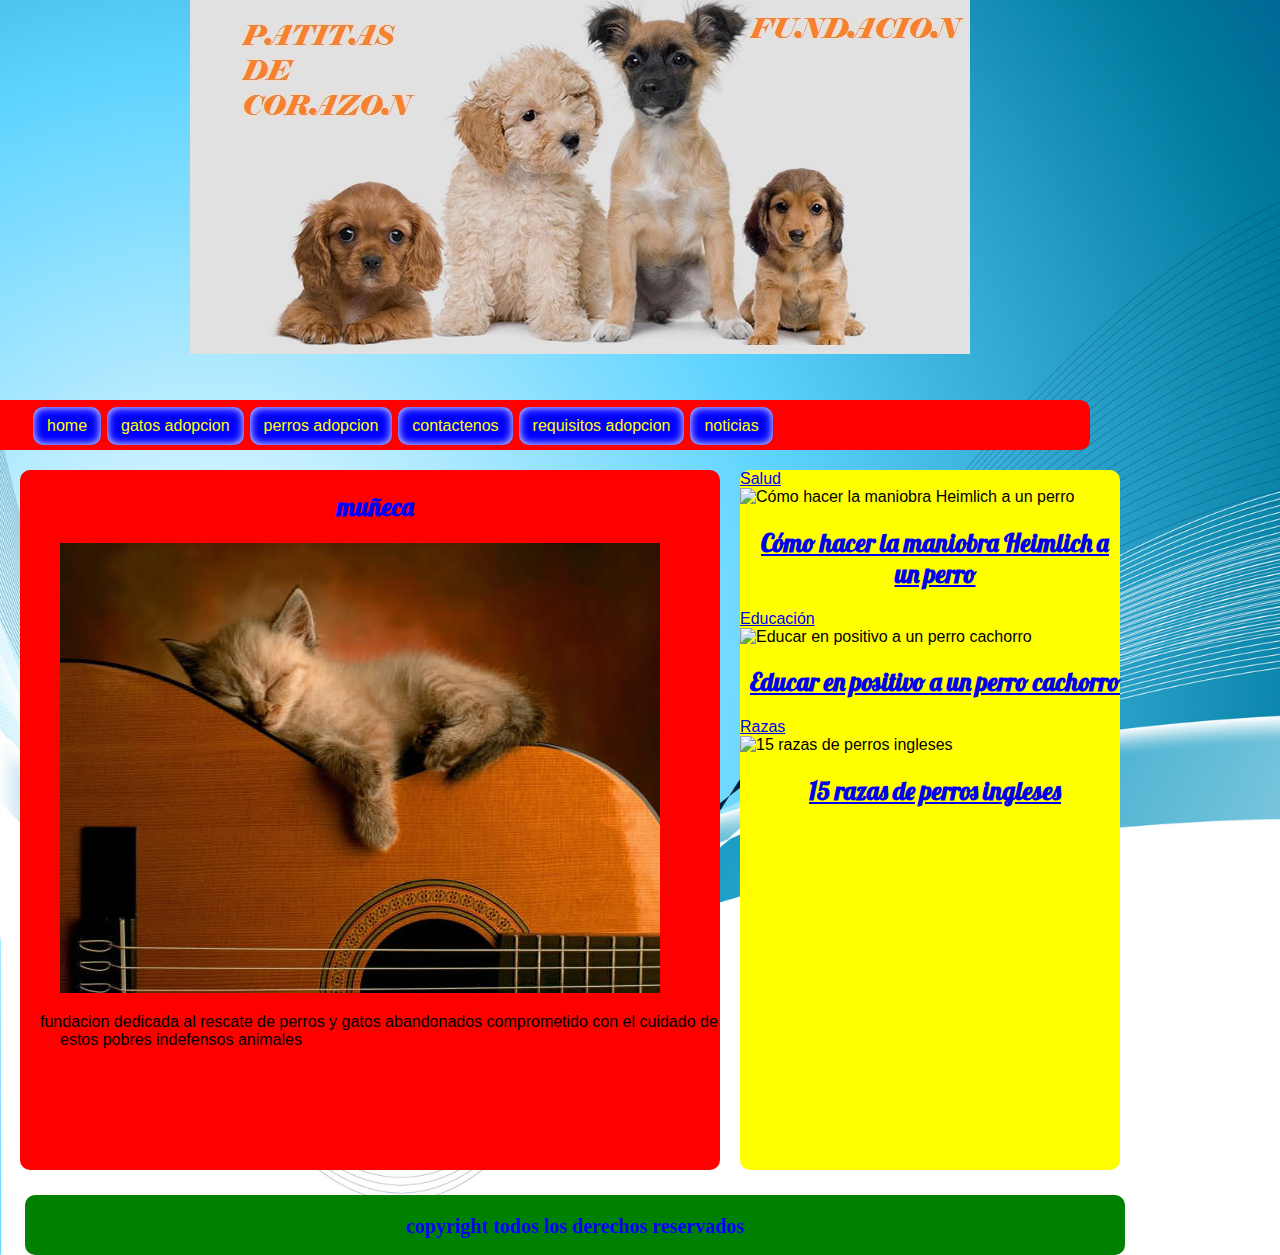
==== index.html @ e8a07f54 "fundacion patitas de corazon" ====
<!DOCTYPE html>
<html lang="es">
<head>
	<meta charset="UTF-8">
	<meta content="victor urrego" name="author"/>
	<meta content="fundacion dedicada al rescate de perros y gatos y abandonados" name="description"/>
	<meta content="perros, gatos, abandonados,fundacion,adopcion,apadrinamiento, maltrato" name="keywords"/>

	<title>patitas de corazon</title>
    <link rel="stylesheet" href="css/normalize.css">
    <link href='https://fonts.googleapis.com/css?family=Lobster|Shadows+Into+Light' rel='stylesheet' type='text/css'>
	<link rel="stylesheet" href="css/style.css">





</head>


<body>
<DIV id="contenidos">
    <header>
    	<img src="img/perros.jpg" alt="gatito">
    </header>
<nav>
	<ul clases="menu">
	    <li><a href="index.html" class="menu">home</a></li>
	    <li><a href="gatosadopcion.html" class="menu">gatos adopcion</a></li>
	    <li><a href="perrosadopcion.html" class="menu">perros adopcion</a></li>
	    <li><a href="contactenos.html" class="menu">contactenos</a></li>
	    <li><a href="requisitos.html" class="menu">requisitos adopcion</a></li>
	    <li><a href="noticias.html" class="menu">noticias</a></li>
    </ul>
</nav>

</DIV>	

<section>
	<article>
		<h2>muñeca</h2>
		<figure>
			<img src="img/cat.jpg" alt="gatito">
			<figcaption>
				
			</figcaption>

		</figure>
	</p>
	  fundacion dedicada al rescate de perros y gatos abandonados comprometido con el cuidado de estos pobres indefensos animales
	</p>
</article>

</section>
<aside>
	</article>
				
					<article class="modulo clearfix m-small-item">
            <div class="m-categoria"><a href="http://static.hogarmania.com/archivos/201603/perros-maniobra-heimlich-125x125x80xX.jpg?1"> <span>Salud</span></a></div>
                        <div class="m-image"><img src="http://static.hogarmania.com/archivos/201603/perros-maniobra-heimlich-125x125x80xX.jpg?1" alt="Cómo hacer la maniobra Heimlich a un perro " class="img-responsive"/> </div>
                        <div class="m-texto">
              <h2 class="m-titulo"><a href="https://www.youtube.com/embed/C5k-_akWpfc" title="Cómo hacer la maniobra Heimlich a un perro " onclick="ga('send', 'pageview');">Cómo hacer la maniobra Heimlich a un perro </a></h2>
            </div>
          </article>
          			<article class="modulo clearfix m-small-item">
            <div class="m-categoria"><a href="http://static.hogarmania.com/archivos/201601/educar-positivo-perro-cachorro-125x125x80xX.jpg?1"> <span>Educación</span></a></div>
                        <div class="m-image"><img src="http://static.hogarmania.com/archivos/201601/educar-positivo-perro-cachorro-125x125x80xX.jpg?1" alt="Educar en positivo a un perro cachorro" class="img-responsive"/> </div>
                        <div class="m-texto">
              <h2 class="m-titulo"><a href="https://www.youtube.com/embed/mHny66sETuM" title="Educar en positivo a un perro cachorro" onclick="ga('send', 'pageview');">Educar en positivo a un perro cachorro</a></h2>
            </div>
          </article>
					<article class="modulo clearfix m-small-item">
            <div class="m-categoria"><a href="http://static.hogarmania.com/archivos/201603/perros-ingleses-razas-125x125x80xX.jpg?1"> <span>Razas</span></a></div>
                        <div class="m-image"><img src="http://static.hogarmania.com/archivos/201603/perros-ingleses-razas-125x125x80xX.jpg?1" alt="15 razas de perros ingleses" class="img-responsive"/> </div>
                        <div class="m-texto">
              <h2 class="m-titulo"><a href="http://static.hogarmania.com/mascotas/perros/razas/201602/razas-perros-ingleses-31943.html" onclick="ga('send', 'pageview');">15 razas de perros ingleses</a></h2>
            </div>
          </article>

	
</aside>
	
<footer><h3>copyright todos los derechos reservados</h3></footer>
</body>


<script src="js/modernizer.js"></script>
<script src="js/prefixfree.js"></script>
<script src="js/jquery-2.2.0.js"></script>

</html>
---- css/style.css ----
/*font-family: 'Shadows Into Light', cursive;
*font-family: 'Lobster', cursive;
*/

#contenidos{
	width: 900px;
	height: auto;
	margin: auto;
	position: relative;
	
}

body{
	background-image: url(../img/l2.jpg);
	background-repeat: no-repeat; 
	background-size: cover;
}

h1{
	font-family: 'Shadowns into ligth', cursive;
	color:blue;
	margin-left: 10px;
	font-size: 40px;
	text-align: center;
}
h2{
	font-family: 'Lobster', cursive;
	color:blue;
	margin-left: 10px;
	font-size: 25px;
	text-align: center;
}
h3{
	font-family: 'Shadowns into ligth', cursive;
	color:blue;
	font-size: 20px;
	text-align: center;
}
h4{
	font-family: 'Lobster', cursive;
	color:red;
	font-size: 20px;
	text-align: left;
	float: left;
	list-style-type:  none;
	padding: 10px;
	background: blue;
	margin: 3px;
	border-radius: 10px;
	box-shadow: 0 0 10px white inset;
}
header{
	
	width: 700px;
	height: 400px;
	background: rgba(255,255,255,10,70); 
}

nav{
width:  1100px;
height: 50px;
float: right;
background : red;
border-radius: 10px;

}

ul{
margin: auto;
padding-top: 4px;
}
li{
	float: left;
	list-style-type:  none;
	padding: 10px;
	background: blue;
	margin: 3px;
	border-radius: 10px;
	box-shadow: 0 0 10px white inset;
}



section{
	width: 700px;
	background: red;
	height: 700px;
	float: left;
	margin-left: 20px;
	margin-top: 20px;
	border-radius: 10px;
}
aside{
	width: 380px;
	background: yellow;
	height: 700px;
	float: left;
	margin-left: 20px;
	margin-top: 20px;
	border-radius: 10px;
}

footer{
	width: 1100px;
	height: 60px;
	background: green;
	float: left;
	margin-left: 25px;
	margin-top: 25px;
	border-radius: 10px;
}

p{
	font-size: 20px;
	font-weight: bolder;
    line-height: 20px;
	padding: 10px;
	float: left;
	text-align: justify;
	
	
}

/*clases*/
.ancho_menu_home{width: 700px;}
.ancho_menu_paginas;{width: 970px;}

.menu:link{padding: 4px; color: yellow; text-decoration: none;}
.menu:visited{padding: 4px;color: white; text-decoration: none;}
.menu:hover{padding: 4px;color: white; text-decoration: none; text-shadow:0 0 5px white;}
.menu:active{padding: 4px;color: white; text-decoration: none;}


/*seudo clases*/
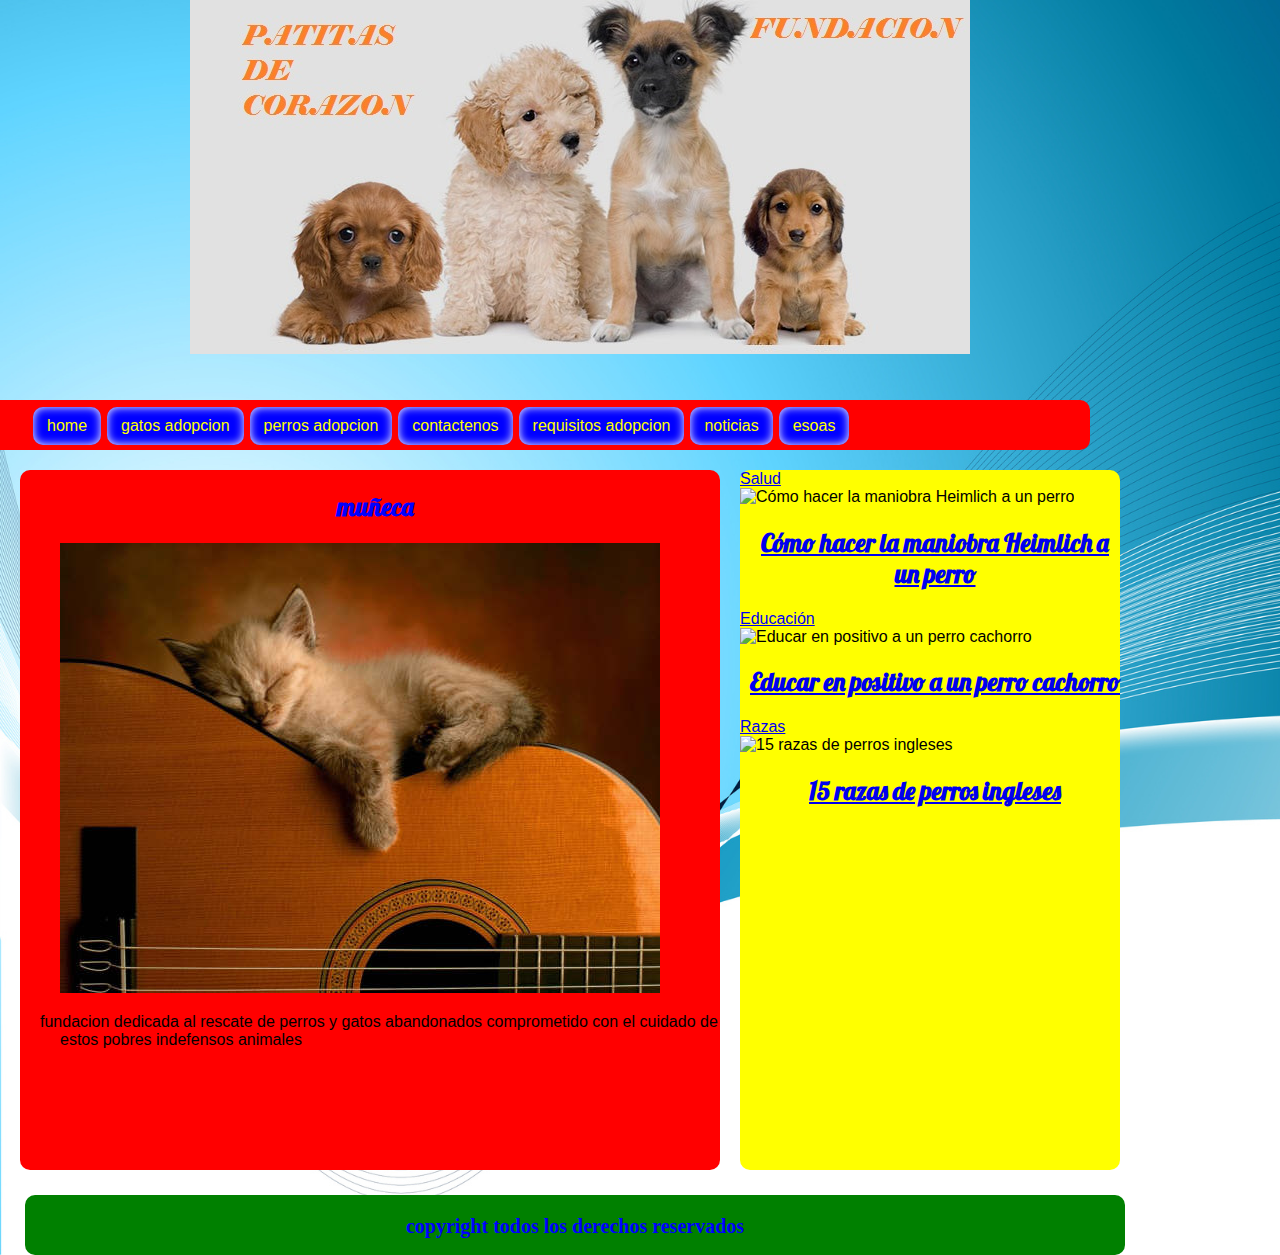
==== commit a3fb0657: "Update index.html" ====
--- a/index.html
+++ b/index.html
@@ -30,7 +30,8 @@
 	    <li><a href="perrosadopcion.html" class="menu">perros adopcion</a></li>
 	    <li><a href="contactenos.html" class="menu">contactenos</a></li>
 	    <li><a href="requisitos.html" class="menu">requisitos adopcion</a></li>
-	    <li><a href="noticias.html" class="menu">noticias</a></li>
+			<li><a href="noticias.html" class="menu">noticias</a></li>
+			<li><a href="noticias.html" class="menu">esoas</a></li>
     </ul>
 </nav>
 
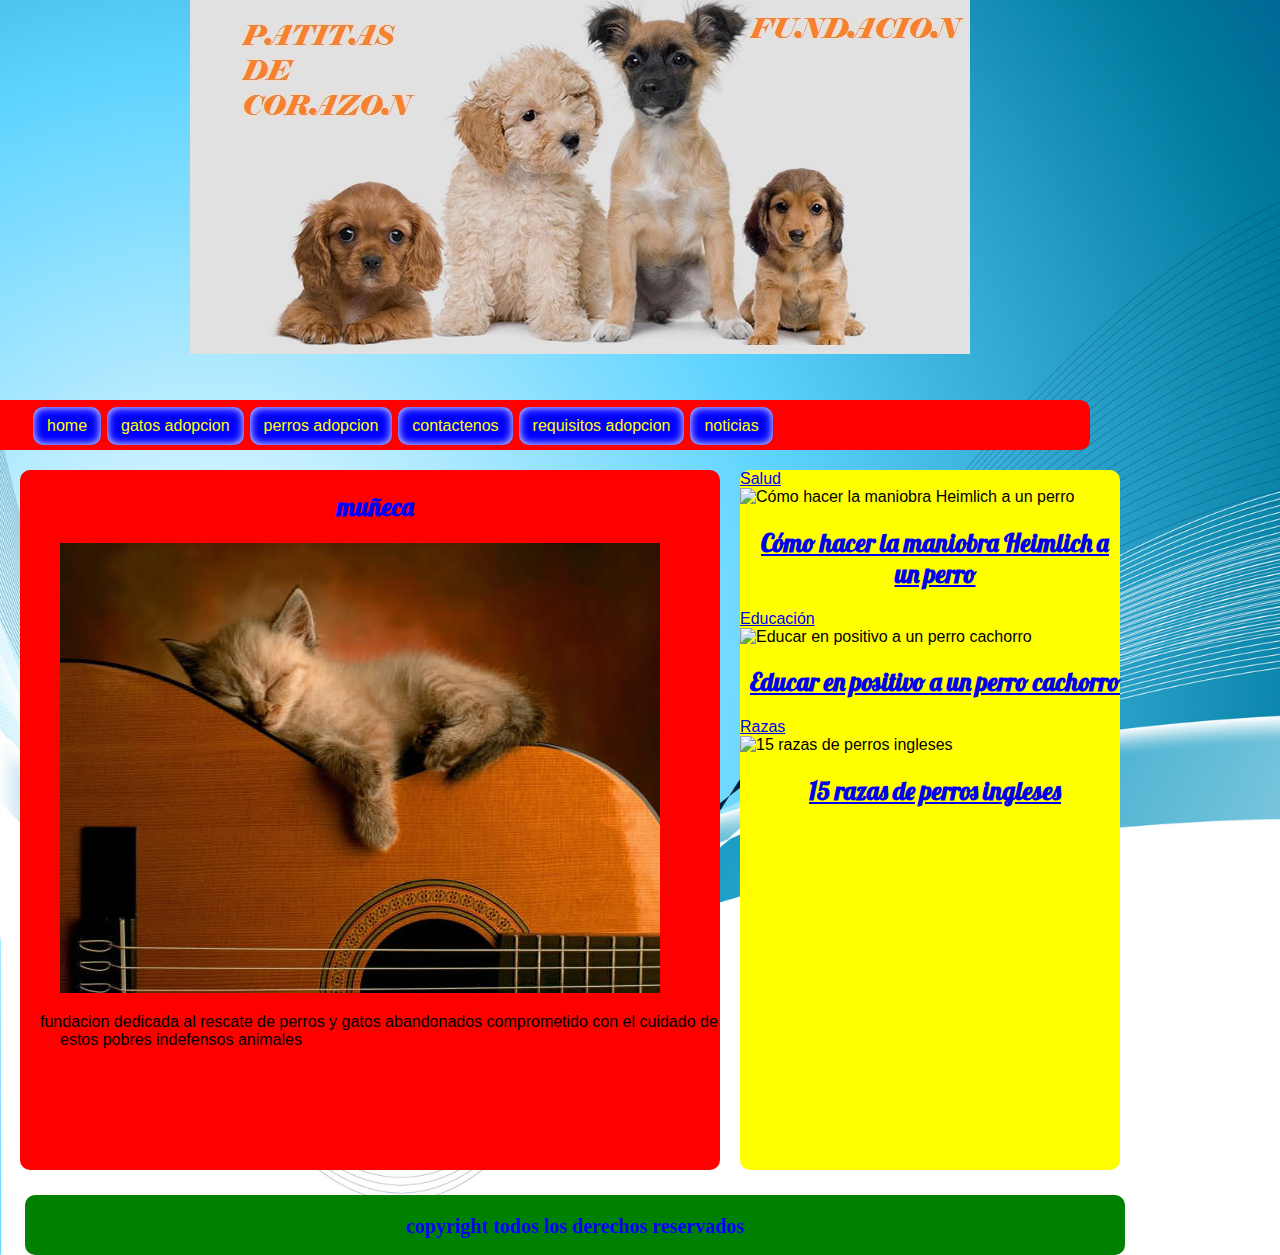
==== commit e122e501: "Update index.html" ====
--- a/index.html
+++ b/index.html
@@ -30,8 +30,7 @@
 	    <li><a href="perrosadopcion.html" class="menu">perros adopcion</a></li>
 	    <li><a href="contactenos.html" class="menu">contactenos</a></li>
 	    <li><a href="requisitos.html" class="menu">requisitos adopcion</a></li>
-			<li><a href="noticias.html" class="menu">noticias</a></li>
-			<li><a href="noticias.html" class="menu">esoas</a></li>
+	    <li><a href="noticias.html" class="menu">noticias</a></li>
     </ul>
 </nav>
 
